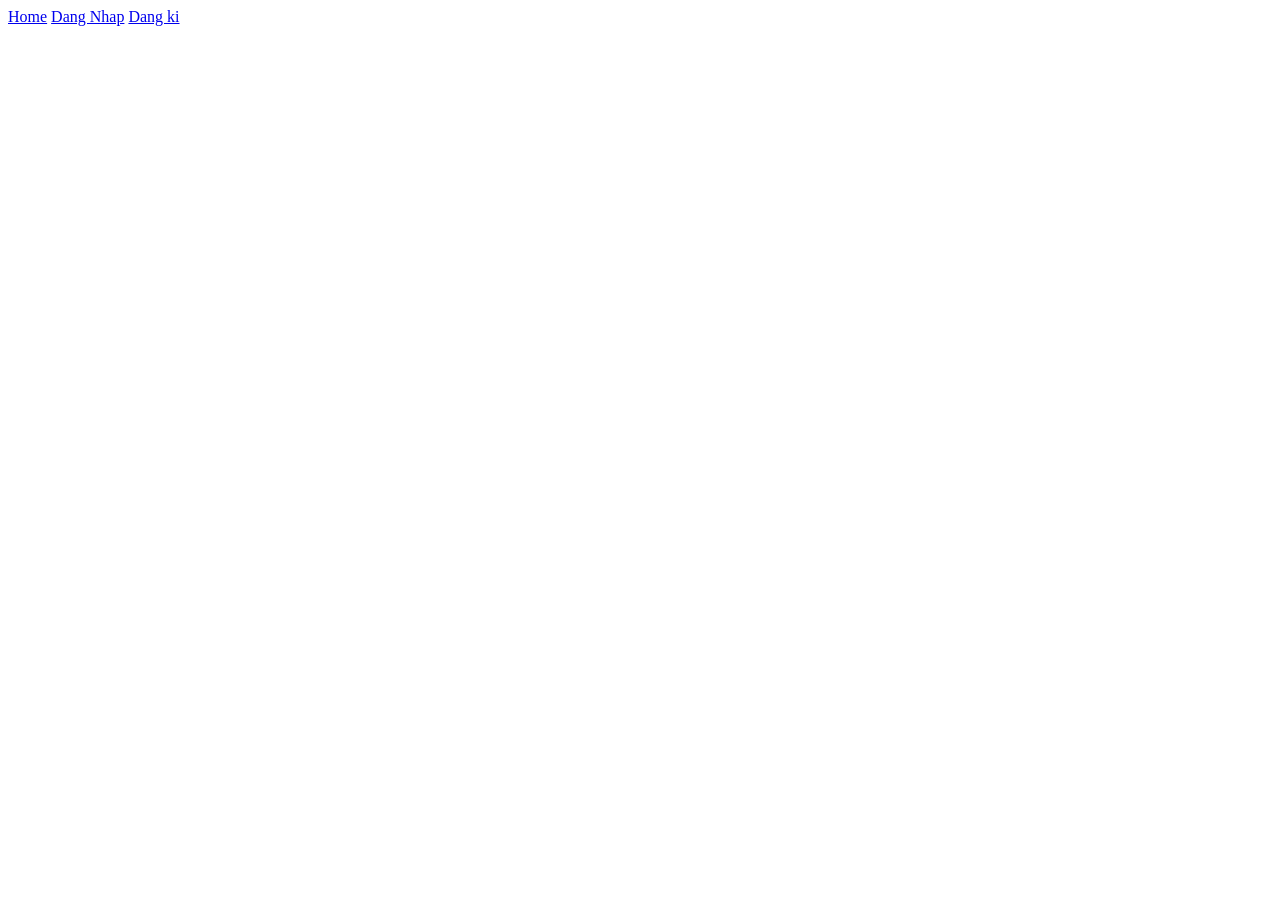
==== public/index.html @ 8d183558 "ex 2" ====
<!DOCTYPE html>
<html lang="en">

<head>
    <meta charset="UTF-8">
    <meta name="viewport" content="width=device-width, initial-scale=1.0">
    <link rel="stylesheet" href="public/css/style.css">
    <title>Document</title>
</head>

<body>
    <a href="index.html">Home</a>
    <a href="login.html">Dang Nhap</a>
    <a href="register.html">Dang ki</a>
</body>

</html>
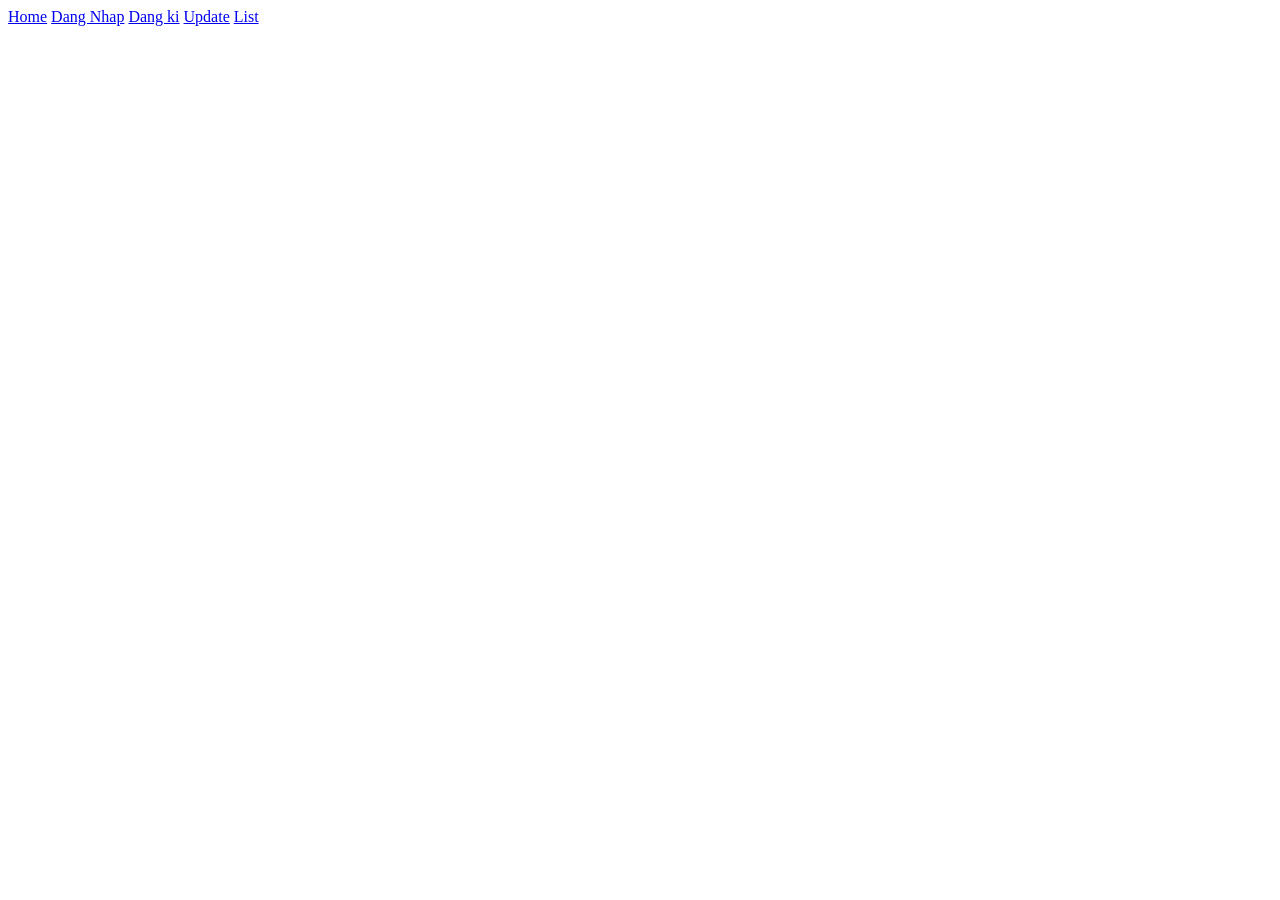
==== commit 51ce9aa9: "d" ====
--- a/public/index.html
+++ b/public/index.html
@@ -12,6 +12,8 @@
     <a href="index.html">Home</a>
     <a href="login.html">Dang Nhap</a>
     <a href="register.html">Dang ki</a>
+    <a href="update.html">Update</a>
+    <a href="list.html">List</a>
 </body>
 
 </html>
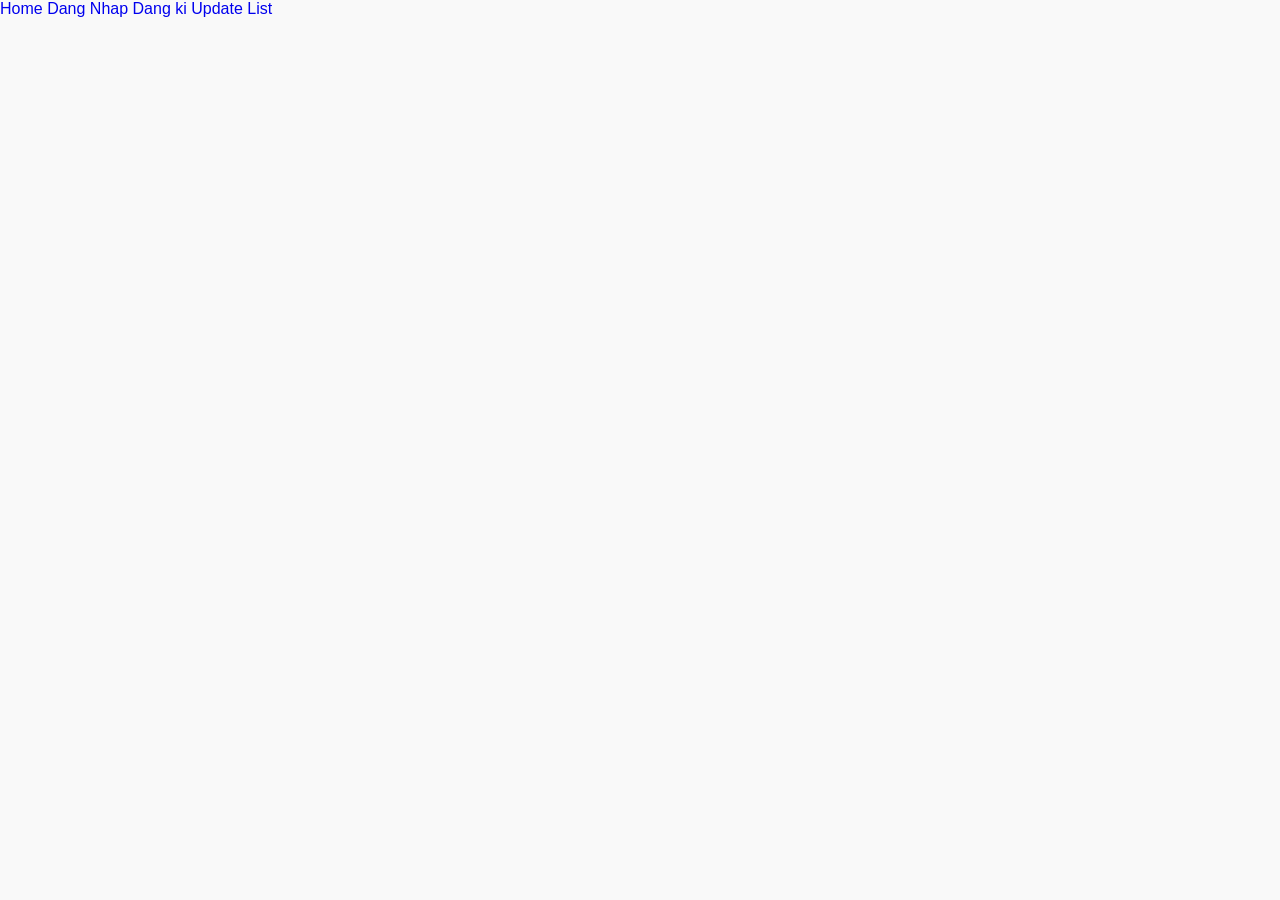
==== commit b9cccb72: "test 2" ====
--- a/public/index.html
+++ b/public/index.html
@@ -4,7 +4,7 @@
 <head>
     <meta charset="UTF-8">
     <meta name="viewport" content="width=device-width, initial-scale=1.0">
-    <link rel="stylesheet" href="public/css/style.css">
+    <link rel="stylesheet" href="css/style.css">
     <title>Document</title>
 </head>
 
--- a/public/css/style.css
+++ b/public/css/style.css
@@ -0,0 +1,76 @@
+/* Định dạng chung */
+body {
+    font-family: Arial, sans-serif;
+    background-color: #f9f9f9;
+    margin: 0;
+    padding: 0;
+}
+
+/* Tiêu đề */
+h1 {
+    text-align: center;
+    color: #333;
+}
+a{
+    text-decoration: none;
+}
+
+/* Form */
+form {
+    width: 300px;
+    margin: 0 auto;
+    background-color: #fff;
+    padding: 20px;
+    border-radius: 5px;
+    box-shadow: 0 0 10px rgba(0, 0, 0, 0.1);
+}
+
+label {
+    display: block;
+    margin-bottom: 5px;
+    color: #555;
+}
+
+input[type="text"], input[type="email"], input[type="password"] {
+    width: 100%;
+    padding: 10px;
+    margin-bottom: 15px;
+    border: 1px solid #ddd;
+    border-radius: 3px;
+}
+
+button {
+    width: 100%;
+    padding: 10px;
+    background-color: #007BFF;
+    color: #fff;
+    border: none;
+    border-radius: 3px;
+    cursor: pointer;
+}
+
+button:hover {
+    background-color: #0056b3;
+}
+
+/* Bảng danh sách người dùng */
+table {
+    width: 80%;
+    margin: 20px auto;
+    border-collapse: collapse;
+}
+
+th, td {
+    padding: 10px;
+    border: 1px solid #ddd;
+    text-align: left;
+}
+
+th {
+    background-color: #007BFF;
+    color: #fff;
+}
+
+tr:nth-child(even) {
+    background-color: #f2f2f2;
+}
